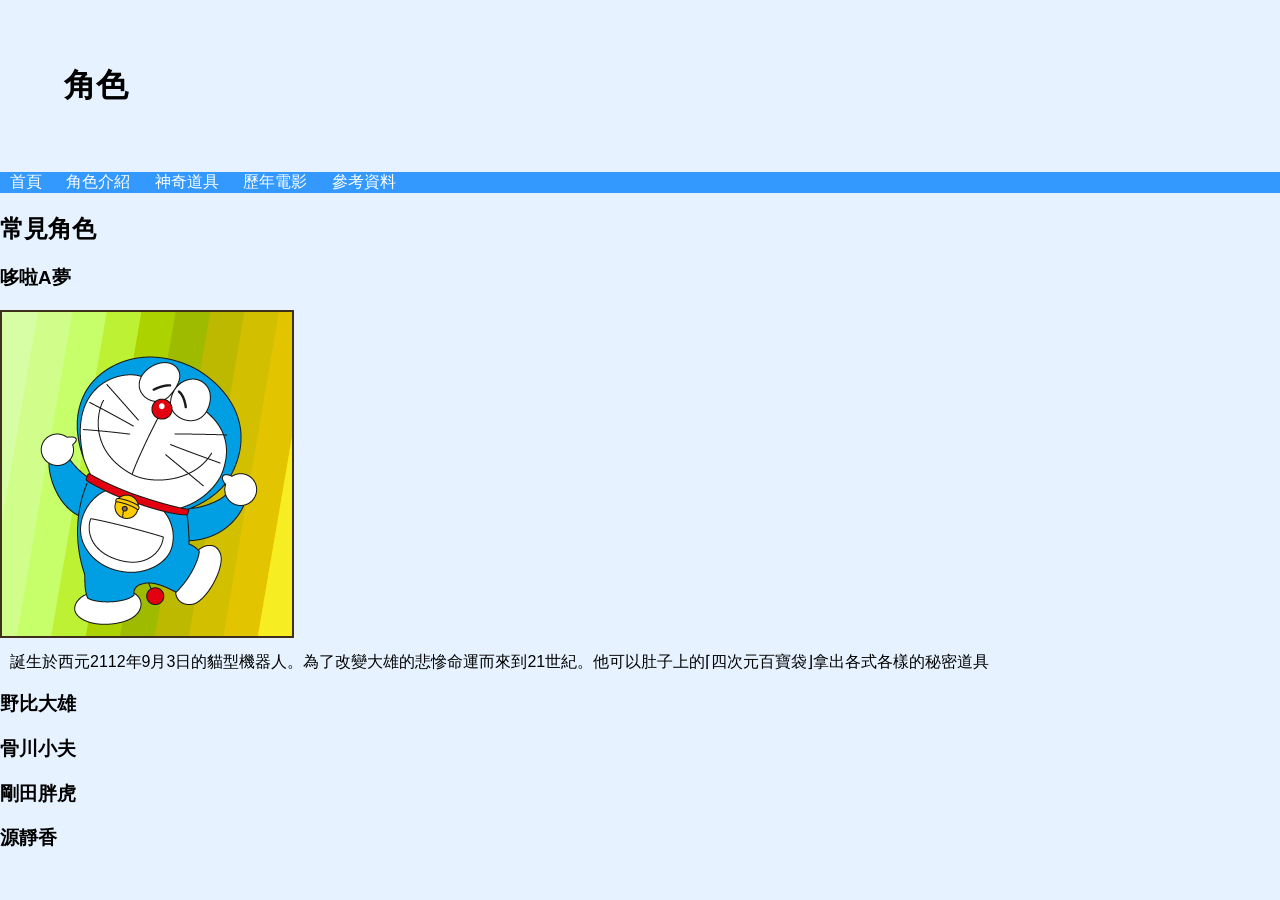
==== characters.html @ 65fd3d9b "first upload" ====
<!DOCTYPE html>
<html>

<head>
<title>哆啦A夢介紹網站</title>
<link rel="stylesheet" href="style.css">
</head>

<body>

<h1>角色</h1>

<nav>
<a href="index.html">首頁</a>
<a href="characters.html">角色介紹</a>
<a href="gadgets.html">神奇道具</a>
<a href="movies.html">歷年電影</a>
<a href="other.html">參考資料</a>
</nav>

<h2>常見角色</h2>

<h3>哆啦A夢</h3>
<img src="doraemon.png">
<p>誕生於西元2112年9月3日的貓型機器人。為了改變大雄的悲慘命運而來到21世紀。他可以肚子上的⌈四次元百寶袋⌋拿出各式各樣的秘密道具</p>

<h3>野比大雄</h3>
<h3>骨川小夫</h3>
<h3>剛田胖虎</h3>
<h3>源靜香</h3>



</body>

</html>
---- style.css ----
body {
    background-color: #e6f2ff;
    font-family: Arial,"microsoft jhenghei";
    margin: 0;
}

h1 {
    color: #000000;
    margin:64px;
}

nav{
    background-color: #3399ff;
}

nav a{
    color: white;
    text-decoration: none;
    margin:10px;
}

nav a:hover{
    color: yellow;
}


p{
    margin: 10px;
}

footer{
    display: flex;
    justify-content: space-around;
    font-family: "microsoft jhengei";
    background-color: #b6d7ffaf;
    width: 100%;
    font-size: 10px;
    text-align: center;
}

.hero{
    position: relative;

}

.hero-text{
    position: absolute;
    top: 50%;
    left: 50%;
    transform: translate(-50%,-50%);
    color:white;
}

.banner{
    width: 100%;
    height: 210px;
    object-fit: cover;
    object-position: top;
}
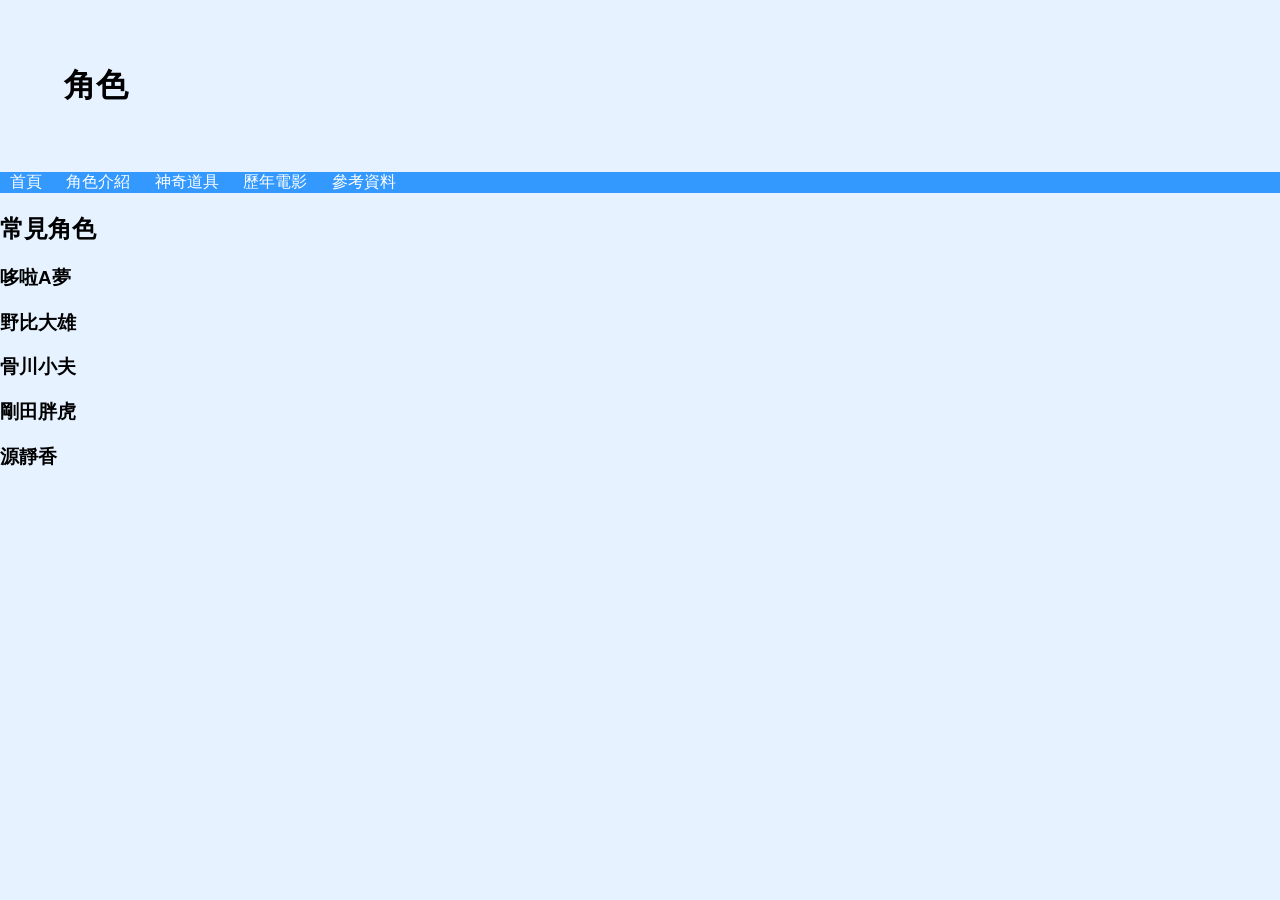
==== commit 7417c381: "2026.5.2" ====
--- a/characters.html
+++ b/characters.html
@@ -21,9 +21,6 @@
 <h2>常見角色</h2>
 
 <h3>哆啦A夢</h3>
-<img src="doraemon.png">
-<p>誕生於西元2112年9月3日的貓型機器人。為了改變大雄的悲慘命運而來到21世紀。他可以肚子上的⌈四次元百寶袋⌋拿出各式各樣的秘密道具</p>
-
 <h3>野比大雄</h3>
 <h3>骨川小夫</h3>
 <h3>剛田胖虎</h3>
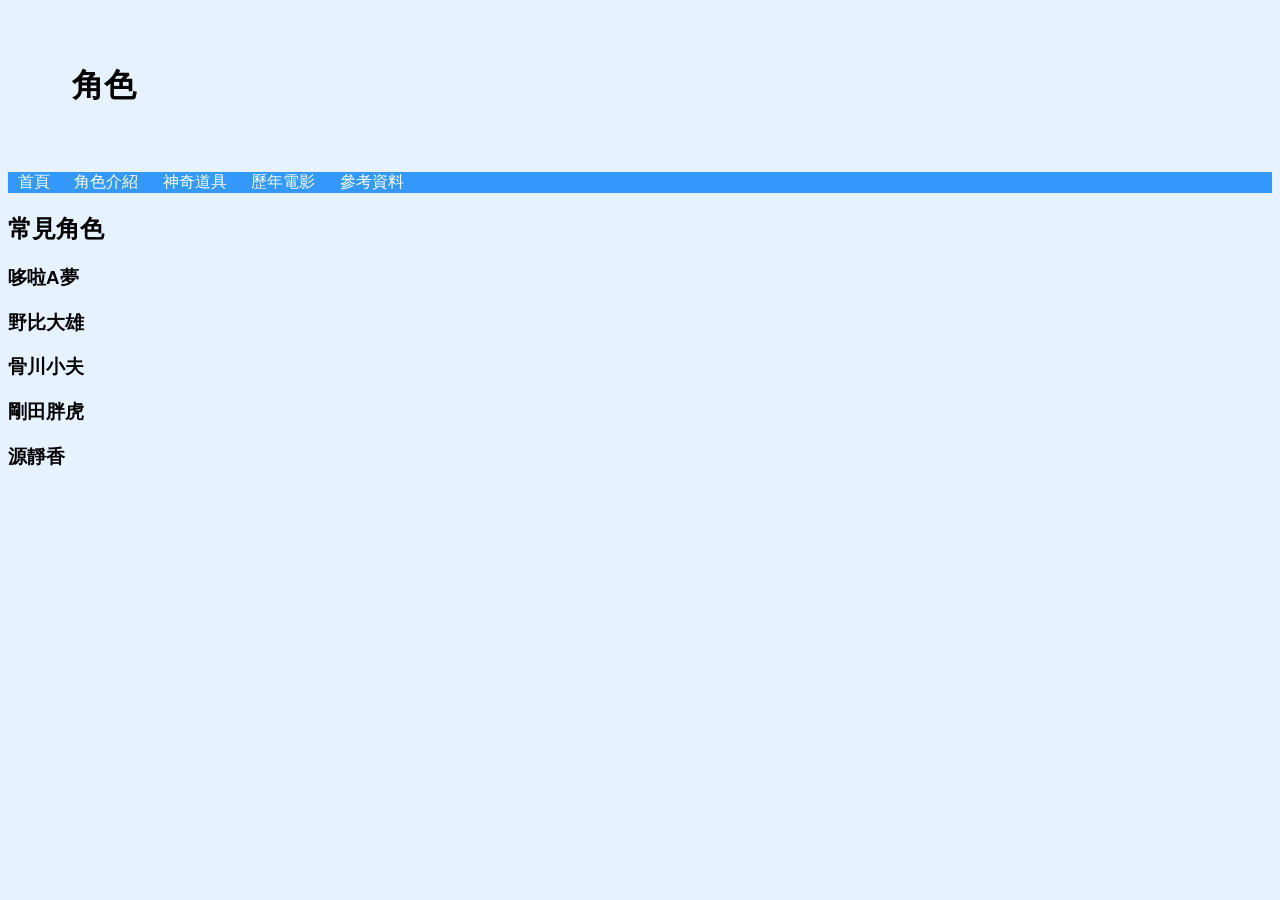
==== commit c0da074b: "2025.5.10" ====
--- a/characters.html
+++ b/characters.html
@@ -2,7 +2,7 @@
 <html>
 
 <head>
-<title>哆啦A夢介紹網站</title>
+<title>我與哆啦A夢的紀錄</title>
 <link rel="stylesheet" href="style.css">
 </head>
 
--- a/style.css
+++ b/style.css
@@ -1,7 +1,7 @@
 body {
     background-color: #e6f2ff;
     font-family: Arial,"microsoft jhenghei";
-    margin: 0;
+    margin: 20;
 }
 
 h1 {
@@ -28,16 +28,6 @@
     margin: 10px;
 }
 
-footer{
-    display: flex;
-    justify-content: space-around;
-    font-family: "microsoft jhengei";
-    background-color: #b6d7ffaf;
-    width: 100%;
-    font-size: 10px;
-    text-align: center;
-}
-
 .hero{
     position: relative;
 
